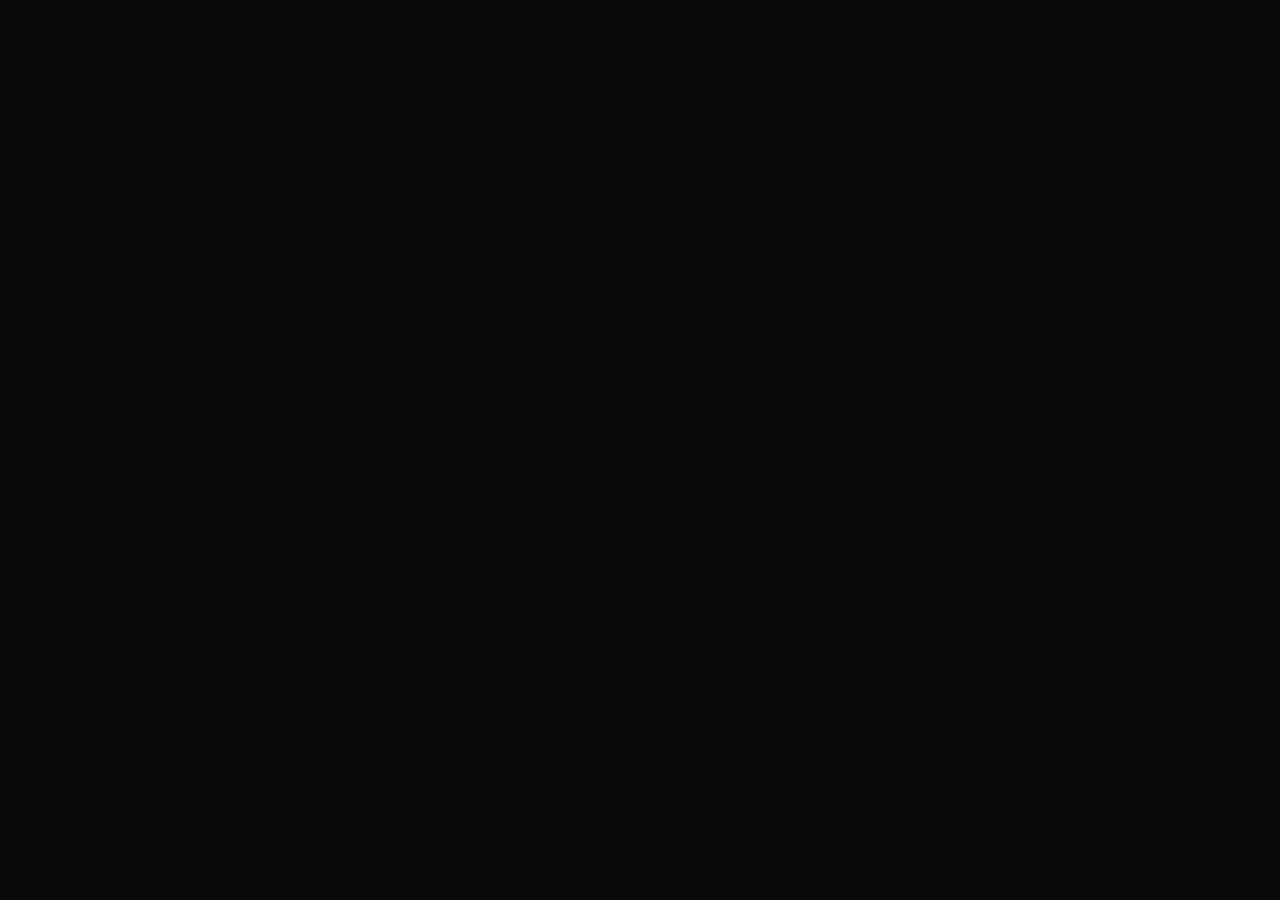
==== index.html @ 3483daf5 "crazy? I was crazy once. they locked me in a rubber room a rubber room with rats rats make me crazy." ====
<!DOCTYPE html>
<html lang="en">
<head>
    <meta charset="UTF-8">
    <meta name="viewport" content="width=device-width, initial-scale=1.0">
    <title>Babel</title>
    <link rel="stylesheet" href="style.css">
</head>
<body>
    
</body>
</html>
---- style.css ----
body{
    background-color: rgb(10, 10, 10);
}
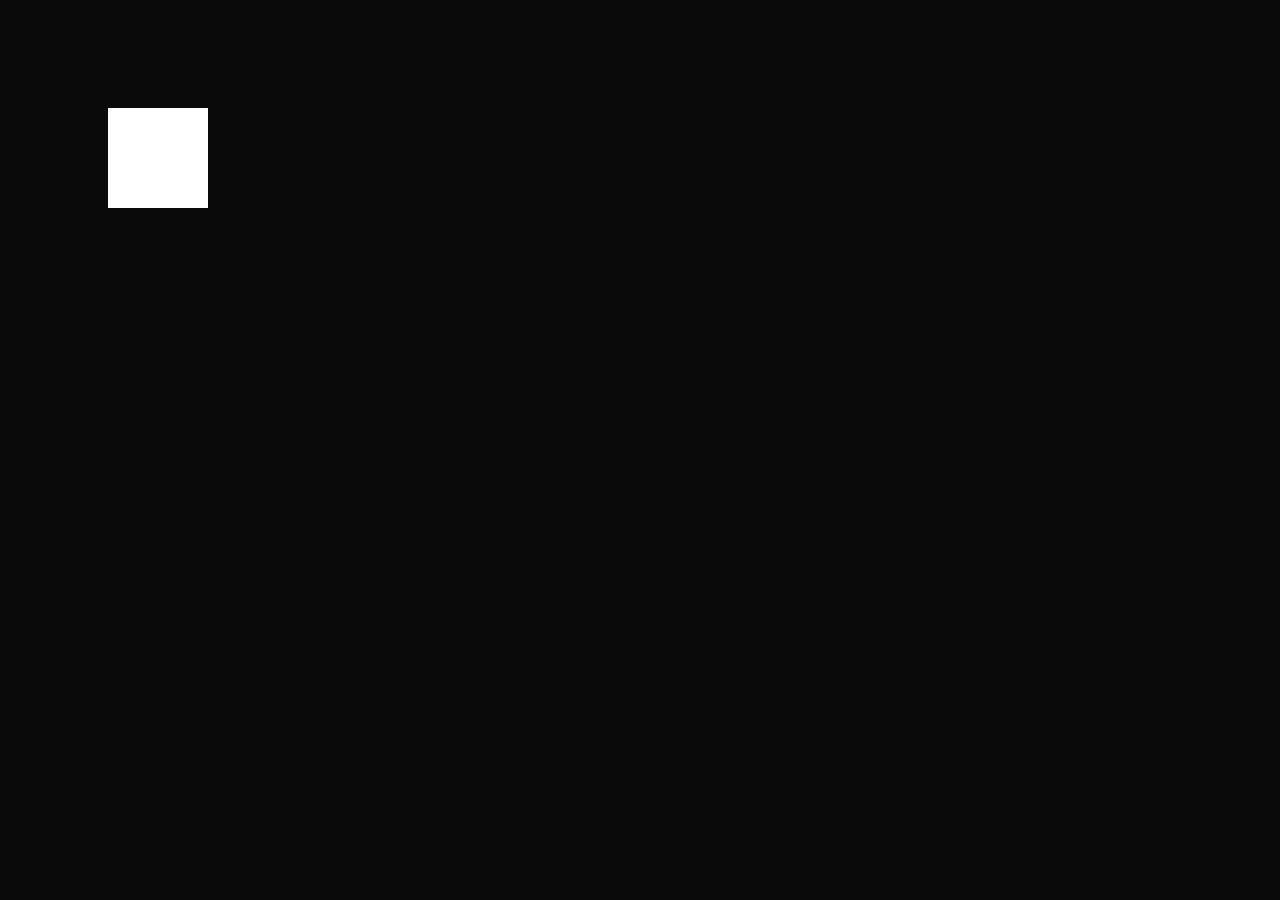
==== commit d18659d3: "new stuff" ====
--- a/index.html
+++ b/index.html
@@ -7,6 +7,11 @@
     <link rel="stylesheet" href="style.css">
 </head>
 <body>
+    <script defer src="index.js"></script>
+
+    <div id="container">
+        <canvas id="canvas"></canvas>
+    </div>
     
 </body>
 </html>--- a/style.css
+++ b/style.css
@@ -1,3 +1,13 @@
 body{
     background-color: rgb(10, 10, 10);
+}
+
+canvas{
+    
+}
+
+.container{
+    display: flex;
+    justify-content: center;
+    align-items: center;
 }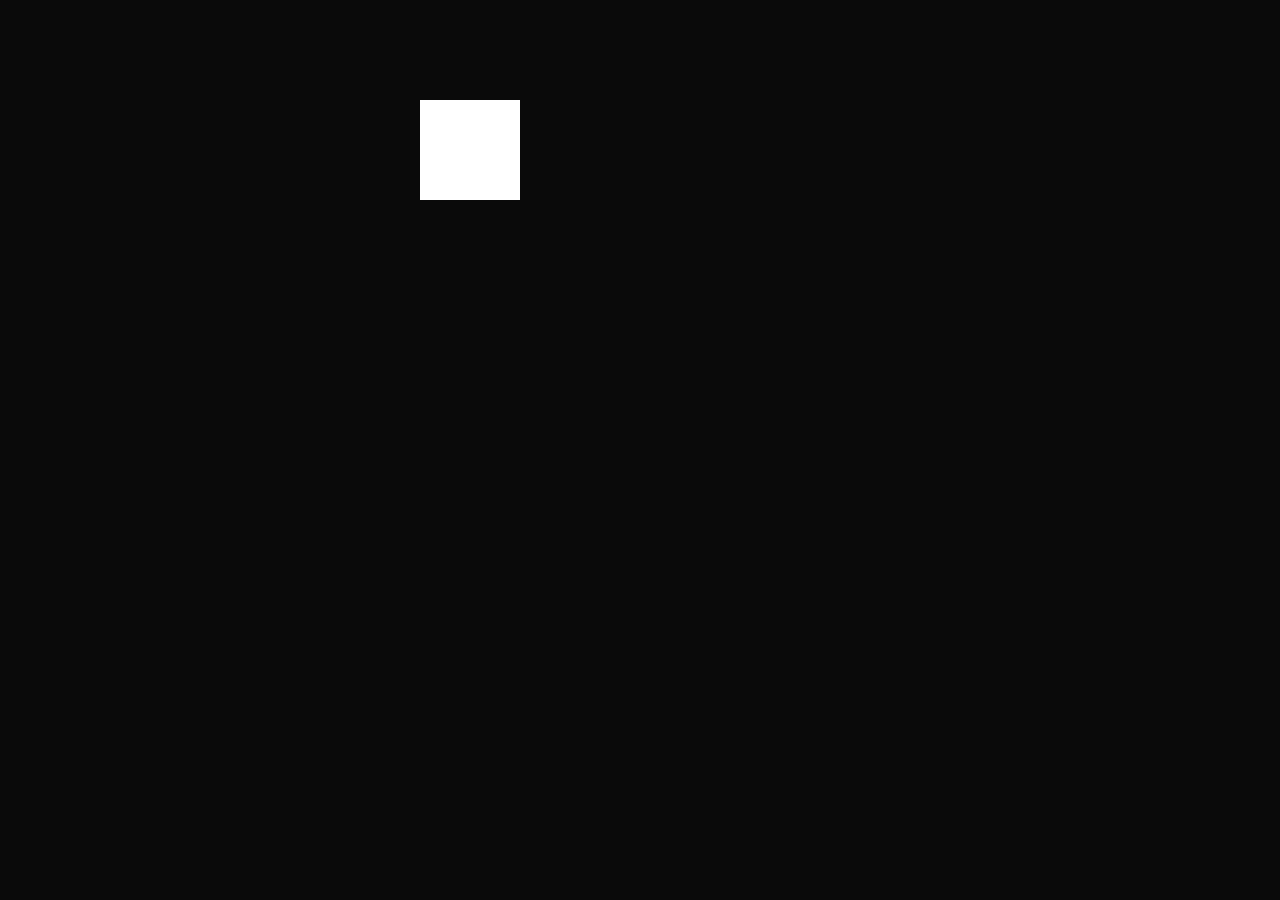
==== commit bba430a8: "css update" ====
--- a/index.html
+++ b/index.html
@@ -3,7 +3,7 @@
 <head>
     <meta charset="UTF-8">
     <meta name="viewport" content="width=device-width, initial-scale=1.0">
-    <title>Babel</title>
+    <title>Canvas of Babel</title>
     <link rel="stylesheet" href="style.css">
 </head>
 <body>
--- a/style.css
+++ b/style.css
@@ -1,13 +1,15 @@
 body{
     background-color: rgb(10, 10, 10);
+    margin: 0;
 }
 
 canvas{
     
 }
 
-.container{
-    display: flex;
+#container{
+    width: 50%;
+    margin: auto;
     justify-content: center;
-    align-items: center;
+    
 }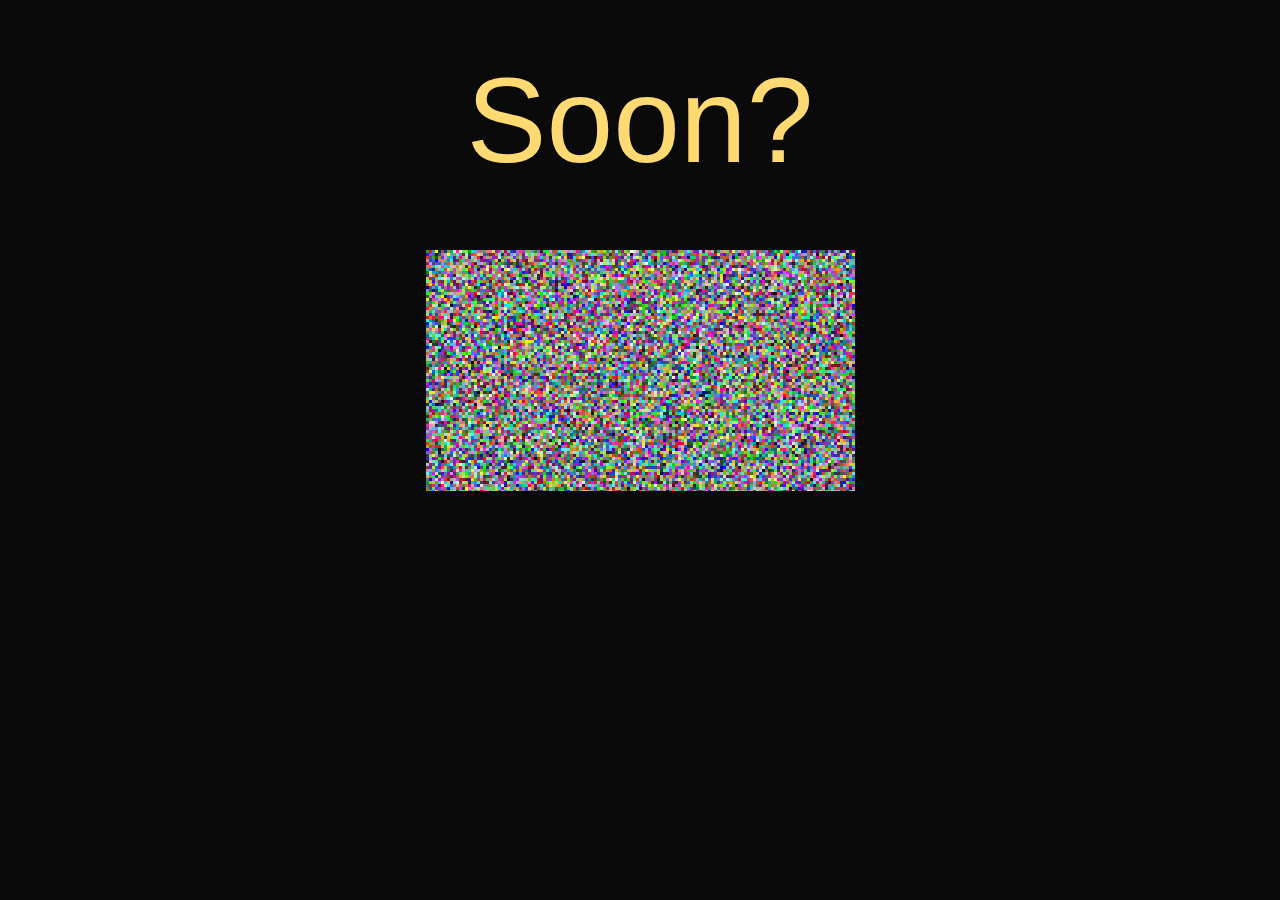
==== commit 90cfb3c9: "based" ====
--- a/index.html
+++ b/index.html
@@ -7,7 +7,11 @@
     <link rel="stylesheet" href="style.css">
 </head>
 <body>
+    <div id="container2">
+        <p id="soon">Soon?</p>
+    </div>
     <script defer src="index.js"></script>
+
 
     <div id="container">
         <canvas id="canvas"></canvas>
--- a/style.css
+++ b/style.css
@@ -8,8 +8,28 @@
 }
 
 #container{
-    width: 50%;
+    display: flex;
+    position: relative;
+    
+    justify-content: center;
+    align-items: center;
+    top: 250px;
+}
+
+#container2{
+    display: flex;
+    position: relative;
+    
+    justify-content: center;
+    align-items: center;
+    top: 120px;
+}
+
+#soon{
     margin: auto;
-    justify-content: center;
-    
+    position: absolute;
+
+    font-size: 120px;
+    font-family: Arial, Helvetica, sans-serif;
+    color: rgb(255, 217, 114);
 }